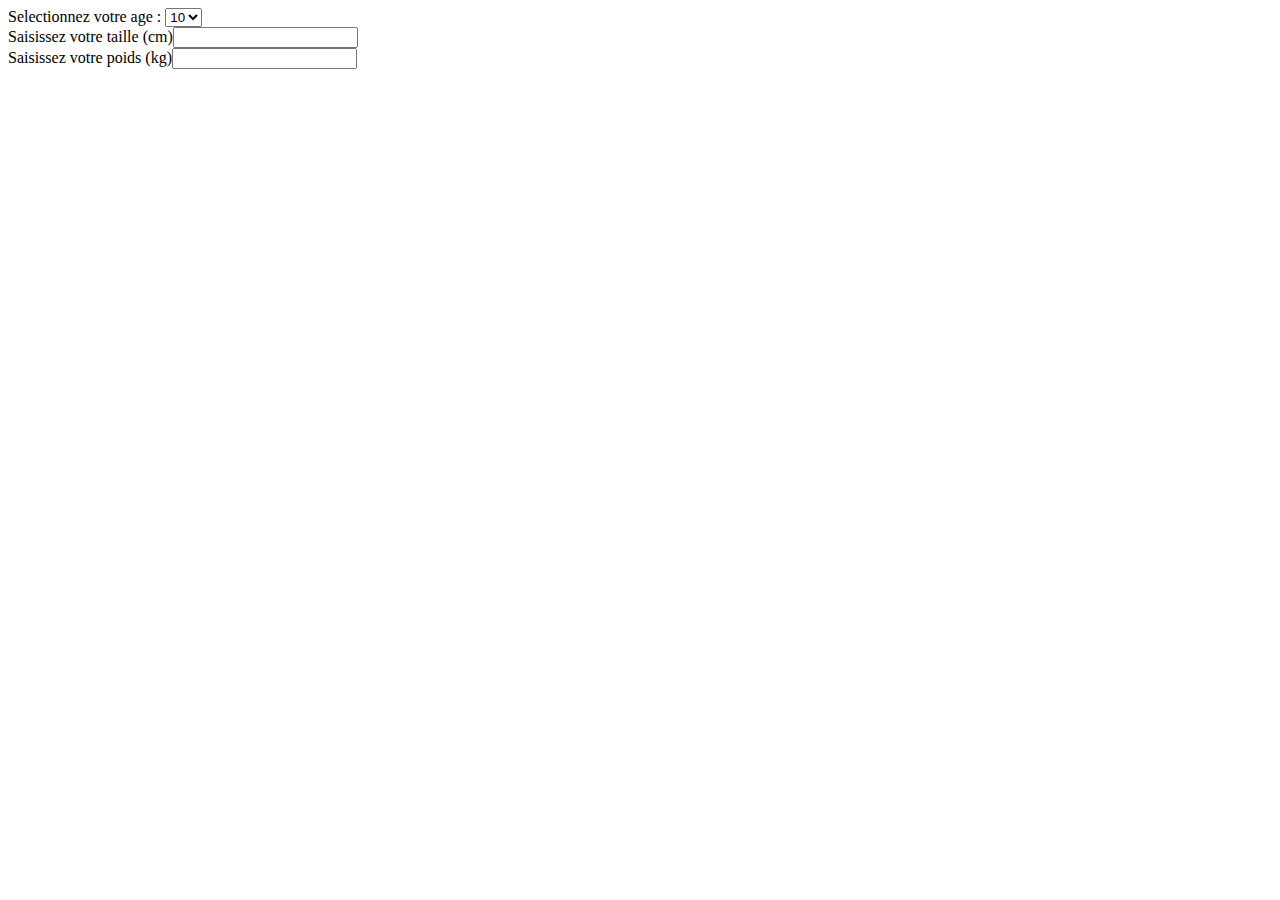
==== index2.html @ 5a4276f7 "creation de la page 2 + js de base" ====
<!doctype html>
<html lang="fr">
    <head>
      <meta charset = "Utf-8"/>
      <title>.</title>
      <link rel="icon" type="img/png" href=""/>
      <link rel="stylesheet" type ="text/css" href="css/stylesheet.css"/>
      <script> type="text/javascript" src="script.js"</script>
      </head>
        <body>
          <div id="contain">
            <form>Selectionnez votre age :
              <select id="age" onchange="yourAge">
              <option>10</option>
              <option>11</option>
              <option>12</option>
              <option>13</option>
              <option>14</option>
              <option>15</option>
              <option>16</option>
              <option>17</option>
              <option>18</option>
              <option>19</option>
              <option>20</option>
              <option>21</option>
              <option>22</option>
              <option>23</option>
              <option>24</option>
              <option>25</option>
              <option>26</option>
              <option>27</option>
              <option>28</option>
              <option>29</option>
              <option>30</option>
              <option>31</option>
              <option>32</option>
              <option>33</option>
              <option>34</option>
              <option>35</option>
              <option>36</option>
              <option>37</option>
              <option>38</option>
              <option>39</option>
              <option>40</option>
              <option>41</option>
              <option>42</option>
              <option>43</option>
              <option>44</option>
              <option>45</option>
              <option>46</option>
              <option>47</option>
              <option>48</option>
              <option>49</option>
              <option>50</option>
            </select>
            </form>
            <div class="taille">
              Saisissez votre taille (cm)<input id="taille" type="number" onchange="yourHeight"></input>
            </div>
            <div class="poids">
              Saisissez votre poids (kg)<input id="poids" type="number" onchange="yourWeight"></input>
            </div>



          </div>
        </body>
</html>
---- css/stylesheet.css ----

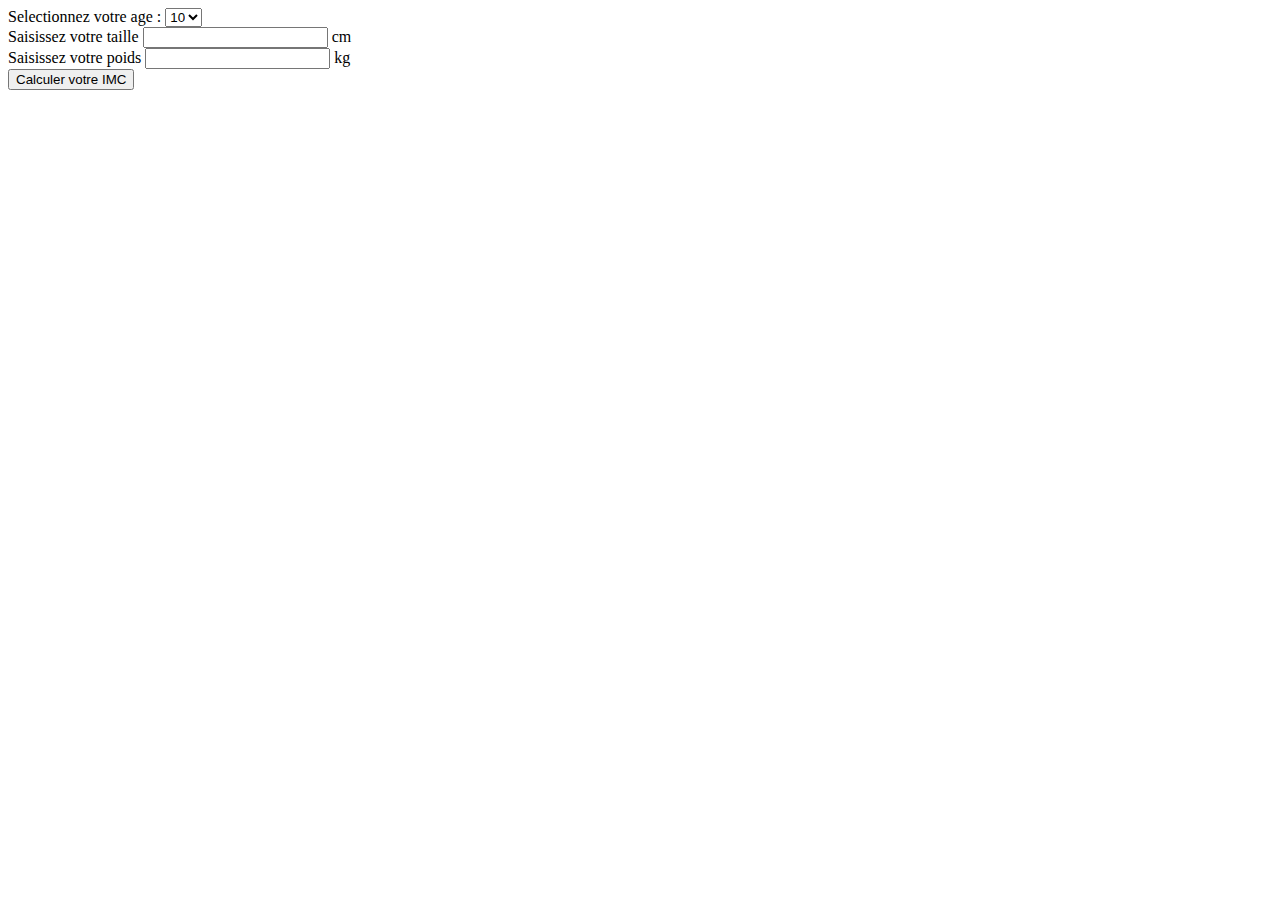
==== commit 246f580b: "calcul imc complet" ====
--- a/index2.html
+++ b/index2.html
@@ -5,12 +5,12 @@
       <title>.</title>
       <link rel="icon" type="img/png" href=""/>
       <link rel="stylesheet" type ="text/css" href="css/stylesheet.css"/>
-      <script> type="text/javascript" src="script.js"</script>
+      <script src="script.js"></script>
       </head>
         <body>
           <div id="contain">
             <form>Selectionnez votre age :
-              <select id="age" onchange="yourAge">
+              <select id="age" onchange="yourAge()">
               <option>10</option>
               <option>11</option>
               <option>12</option>
@@ -55,12 +55,15 @@
             </select>
             </form>
             <div class="taille">
-              Saisissez votre taille (cm)<input id="taille" type="number" onchange="yourHeight"></input>
+              Saisissez votre taille <input id="taille" type="number" onchange="yourHeight()" maxlength="3"></input> cm
             </div>
             <div class="poids">
-              Saisissez votre poids (kg)<input id="poids" type="number" onchange="yourWeight"></input>
+              Saisissez votre poids <input id="poids" type="number" onchange="yourWeight()" maxlength="3"></input> kg
             </div>
-
+            <div class="imc">
+            <button onclick="calculImc()">Calculer votre IMC</button>
+            <p id="imc"><p>
+          </div>
 
 
           </div>
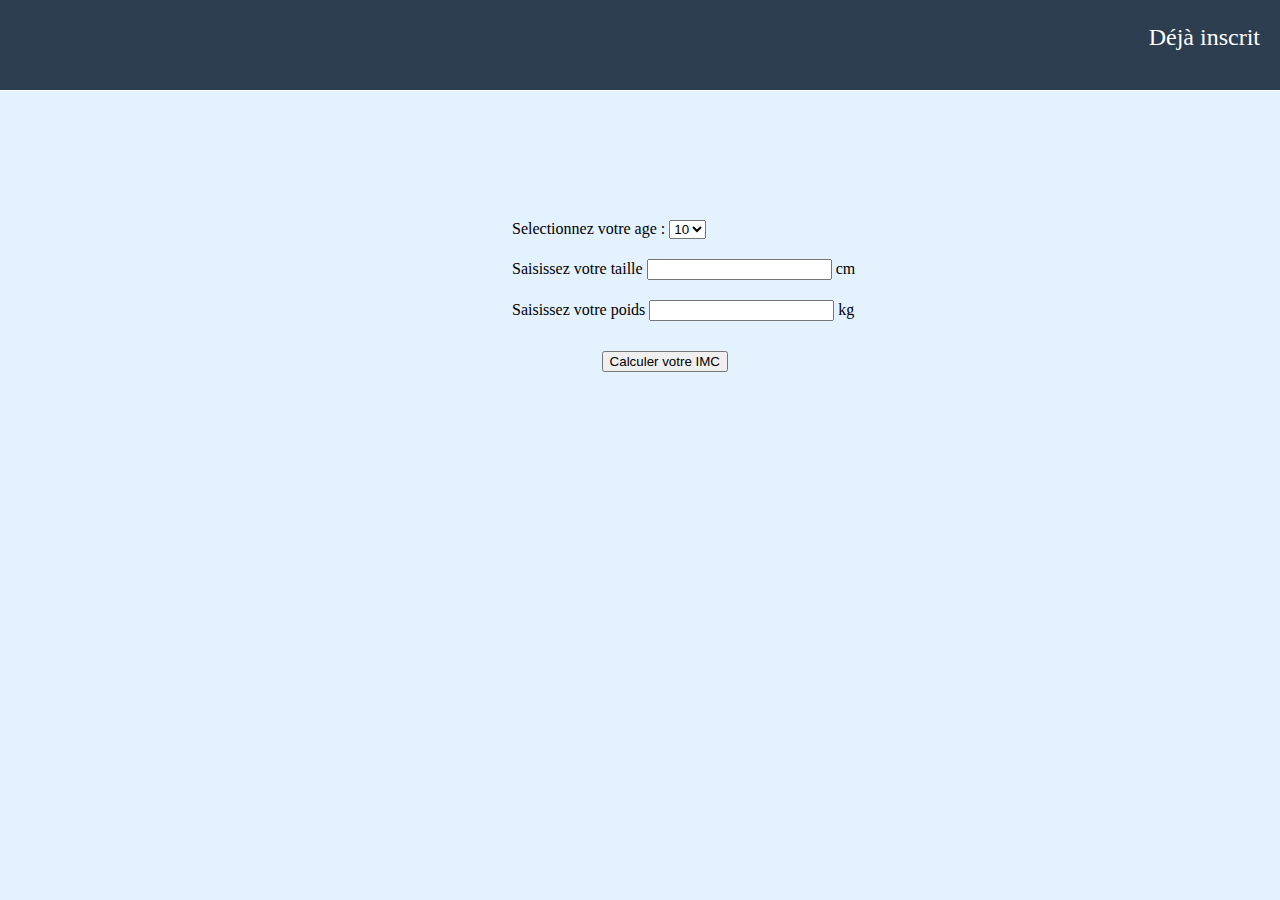
==== commit d1e51431: "css page imc" ====
--- a/index2.html
+++ b/index2.html
@@ -4,11 +4,15 @@
       <meta charset = "Utf-8"/>
       <title>.</title>
       <link rel="icon" type="img/png" href=""/>
-      <link rel="stylesheet" type ="text/css" href="css/stylesheet.css"/>
+      <link rel="stylesheet" type ="text/css" href="css/stylesheet2.css"/>
       <script src="script.js"></script>
       </head>
         <body>
           <div id="contain">
+            <div id='contain'>
+              <div class="nav">
+                <p class="p_nav"> Déjà inscrit </p>
+              </div>
             <form>Selectionnez votre age :
               <select id="age" onchange="yourAge()">
               <option>10</option>
--- a/css/stylesheet2.css
+++ b/css/stylesheet2.css
@@ -0,0 +1,45 @@
+body {
+background-color :#E4f1fe;
+margin: 0;
+padding: 0;
+}
+button {
+  margin-left: 47%;
+  margin-top: 30px;
+}
+select {
+  margin-top: 220px;
+}
+
+form {
+  margin-left: 40%;
+}
+.taille {
+  margin-left: 40%;
+  margin-top: 20px;
+}
+.poids {
+  margin-left: 40%;
+  margin-top: 20px;
+}
+
+.nav {
+  position: fixed;
+  background-color: #2c3e50;
+  height:90px;
+  width:100%;
+  border-bottom: 1px solid white ;
+
+}
+.p_nav {
+color: white;
+text-align: right;
+font-size: 24px;
+margin-right: 20px;
+}
+.choice {
+font-size: 50px;
+color: black;
+margin-top: 8%;
+text-align: center;
+}
